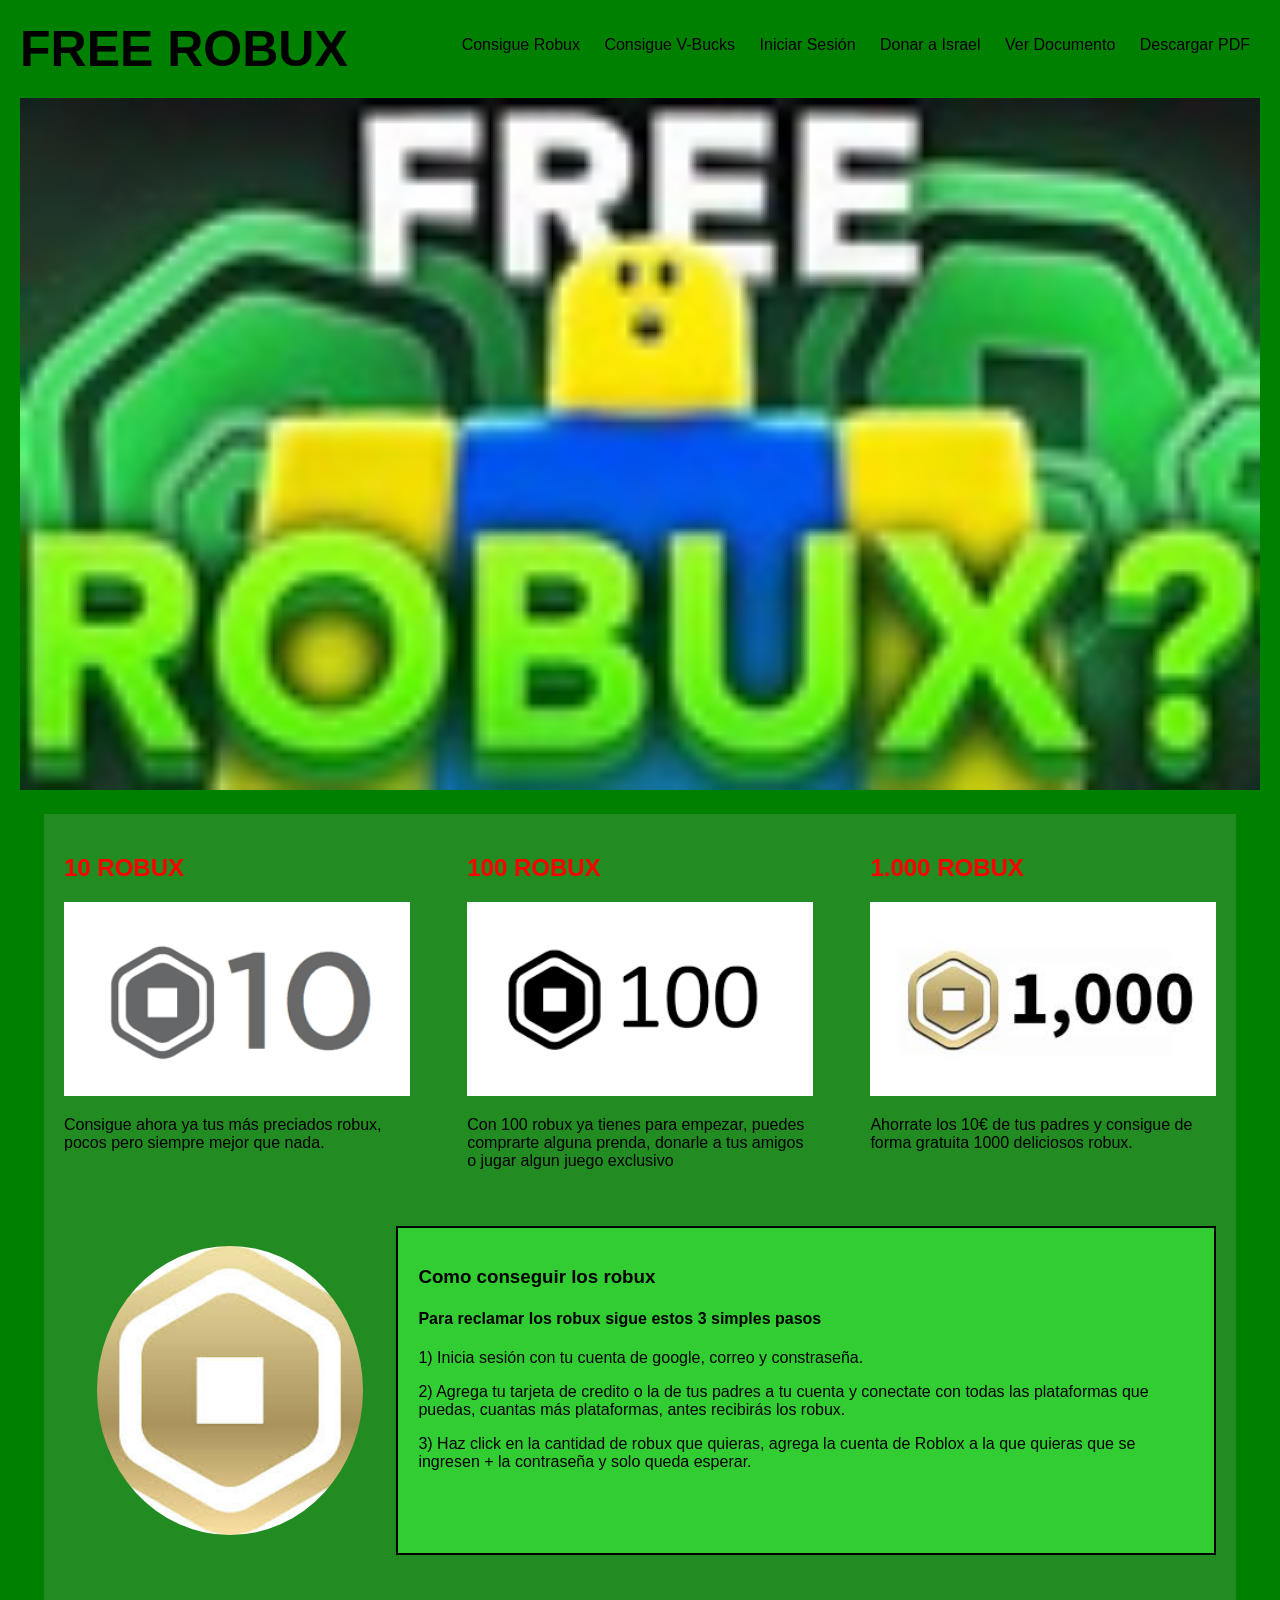
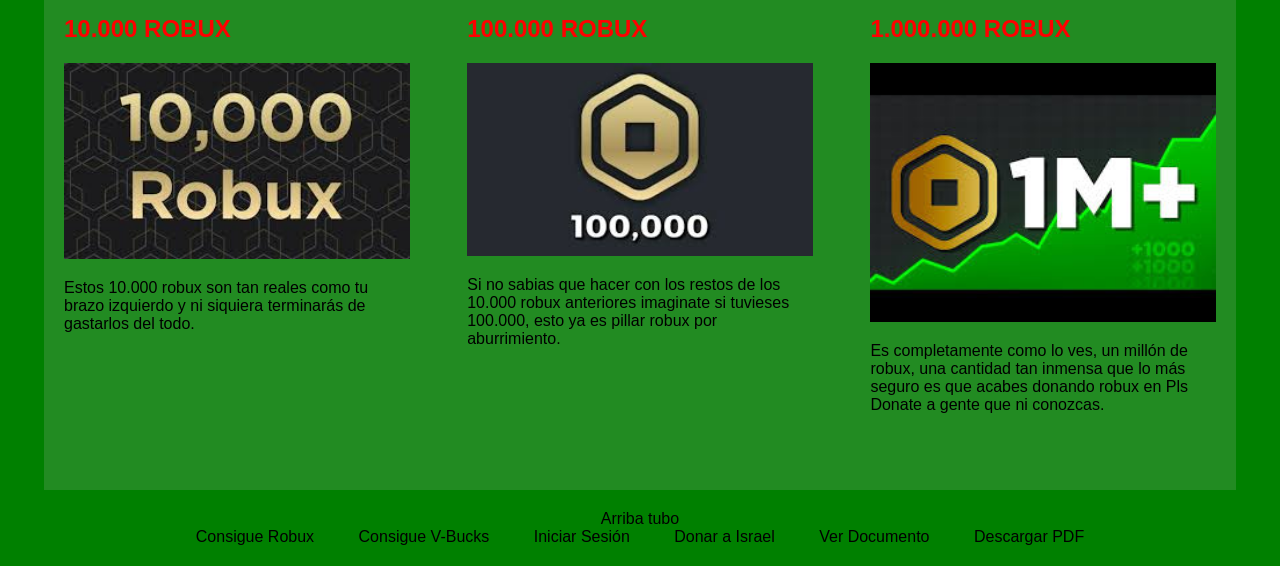
==== index.html @ c5875da9 "Add files via upload" ====
﻿<!DOCTYPE html>
<html lang="es">
<head>
    <meta charset="UTF-8">
    <meta name="author" content="Johnny Joestar">
    <meta name="description" content="Robux gratis y rapido">
    <meta name="keywords" content="robux, gratis, rapido">
    <title>FREE ROBUX</title>

    <link rel="stylesheet" href="css/estiloso.css">
</head>

<body>

    <header id="inicio">
        <div class="logo">FREE ROBUX</div>

        <nav>
            <ul>
                <li><a href="index.html">Consigue Robux</a></li>
                <li><a href="paginas/vbucks.html">Consigue V-Bucks</a></li>
                <li><a href="#">Iniciar Sesión</a></li>
                <li><a href="#">Donar a Israel</a></li>
                <li>
                    <a href="https://docs.google.com/document/d/13wdzJIFM7fx6wL2_qerxCbKLyqPlSKIALrPI0yzGvog/edit?usp=sharing" target="_blank">
                        Ver Documento
                    </a>
                </li>
                <li>
                    <a href="docs/documento.pdf" download>
                        Descargar PDF
                    </a>
                </li>
            </ul>
        </nav>

        <img src="imagenes/freerobux.jpg" alt="Imagen principal" class="img-header">
    </header>

    <main>

        <section class="bloques">
            <article>
                <h2>10 ROBUX</h2>
                <img src="imagenes/10robux.png" alt="">
                <p>Consigue ahora ya tus más preciados robux, pocos pero siempre mejor que nada.</p>
            </article>

            <article>
                <h2>100 ROBUX</h2>
                <img src="imagenes/100robux.png" alt="">
                <p>Con 100 robux ya tienes para empezar, puedes comprarte alguna prenda, donarle a tus amigos o jugar algun juego exclusivo</p>
            </article>

            <article>
                <h2>1.000 ROBUX</h2>
                <img src="imagenes/1000robux.jpg" alt="">
                <p>Ahorrate los 10€ de tus padres y consigue de forma gratuita 1000 deliciosos robux.</p>
            </article>
        </section>

        <section class="contenido-central">

            <aside class="imagenes-lateral">
                <img src="imagenes/robux.jpg" alt="">
            </aside>

            <article class="articulo">
                <h3>Como conseguir los robux</h3>
                <h4>Para reclamar los robux sigue estos 3 simples pasos</h4>
                <p>1) Inicia sesión con tu cuenta de google, correo y constraseña.</p>
                <p>2) Agrega tu tarjeta de credito o la de tus padres a tu cuenta y conectate con todas las plataformas que puedas, cuantas más plataformas, antes recibirás los robux.</p>
                <p>3) Haz click en la cantidad de robux que quieras, agrega la cuenta de Roblox a la que quieras que se ingresen + la contraseña y solo queda esperar.</p>
            </article>

        </section>

        <section class="bloques">
            <article>
                <h2>10.000 ROBUX</h2>
                <img src="imagenes/10000robux.jpg" alt="">
                <p>Estos 10.000 robux son tan reales como tu brazo izquierdo y ni siquiera terminarás de gastarlos del todo.</p>
            </article>

            <article>
                <h2>100.000 ROBUX</h2>
                <img src="imagenes/100000robux.jpg" alt="">
                <p>Si no sabias que hacer con los restos de los 10.000 robux anteriores imaginate si tuvieses 100.000, esto ya es pillar robux por aburrimiento.</p>
            </article>

            <article>
                <h2>1.000.000 ROBUX</h2>
                <img src="imagenes/1Mrobux.jpg" alt="">
                <p>Es completamente como lo ves, un millón de robux, una cantidad tan inmensa que lo más seguro es que acabes donando robux en Pls Donate a gente que ni conozcas.</p>
            </article>
        </section>

    </main>

    <footer>
        <a href="#inicio">Arriba tubo</a>

        <nav>
            <a href="index.html">Consigue Robux</a>
            <a href="paginas/vbucks.html">Consigue V-Bucks</a>
            <a href="#">Iniciar Sesión</a>
            <a href="#">Donar a Israel</a>

            <a href="https://docs.google.com/document/d/13wdzJIFM7fx6wL2_qerxCbKLyqPlSKIALrPI0yzGvog/edit?usp=sharing" target="_blank">
                Ver Documento
            </a>
           
            <a href="docs/documento.pdf" download>
                Descargar PDF
            </a>
               
            

        </nav>
    </footer>
</body>
</html>
---- css/estiloso.css ----
﻿body {
    margin: 0;
    font-family: Arial, sans-serif;
    background-color: green;


}

header {
    background-color: green;
    padding: 20px;
}

.logo {
    float: left;
    font-weight: bold;
    font-size: 50px;
}

nav ul {
    list-style: none;
    float: right;
}

nav li {
    display: inline-block;
}

nav a {
    text-decoration: none;
    color: black;
    padding: 10px;
}

    nav a:hover {
        background-color: darkolivegreen;
    }

.img-header {
    width: 100%;
    margin-top: 20px;
}

main {
    background-color: forestgreen;
    width: 90%;
    margin: auto;
    padding: 20px;
}

.bloques {
    display: flex;
    justify-content: space-between;
    margin-bottom: 40px;
}

    .bloques article {
        width: 30%;
    }

    .bloques img {
        width: 100%;
    }

    .bloques h2 {
        color: red;
    }

.contenido-central {
    display: flex;
    margin-bottom: 40px;
}

.imagenes-lateral {
    width: 30%;
}

    .imagenes-lateral img {
        width: 80%;
        border-radius: 50%;
        display: block;
        margin: 20px auto;
    }

.articulo {
    width: 70%;
    background-color: limegreen;
    padding: 20px;
    border: 2px solid black;
}

footer {
    background-color: green;
    text-align: center;
    padding: 20px;
}

    footer a {
        margin: 0 10px;
        text-decoration: none;
        color: black;
    }
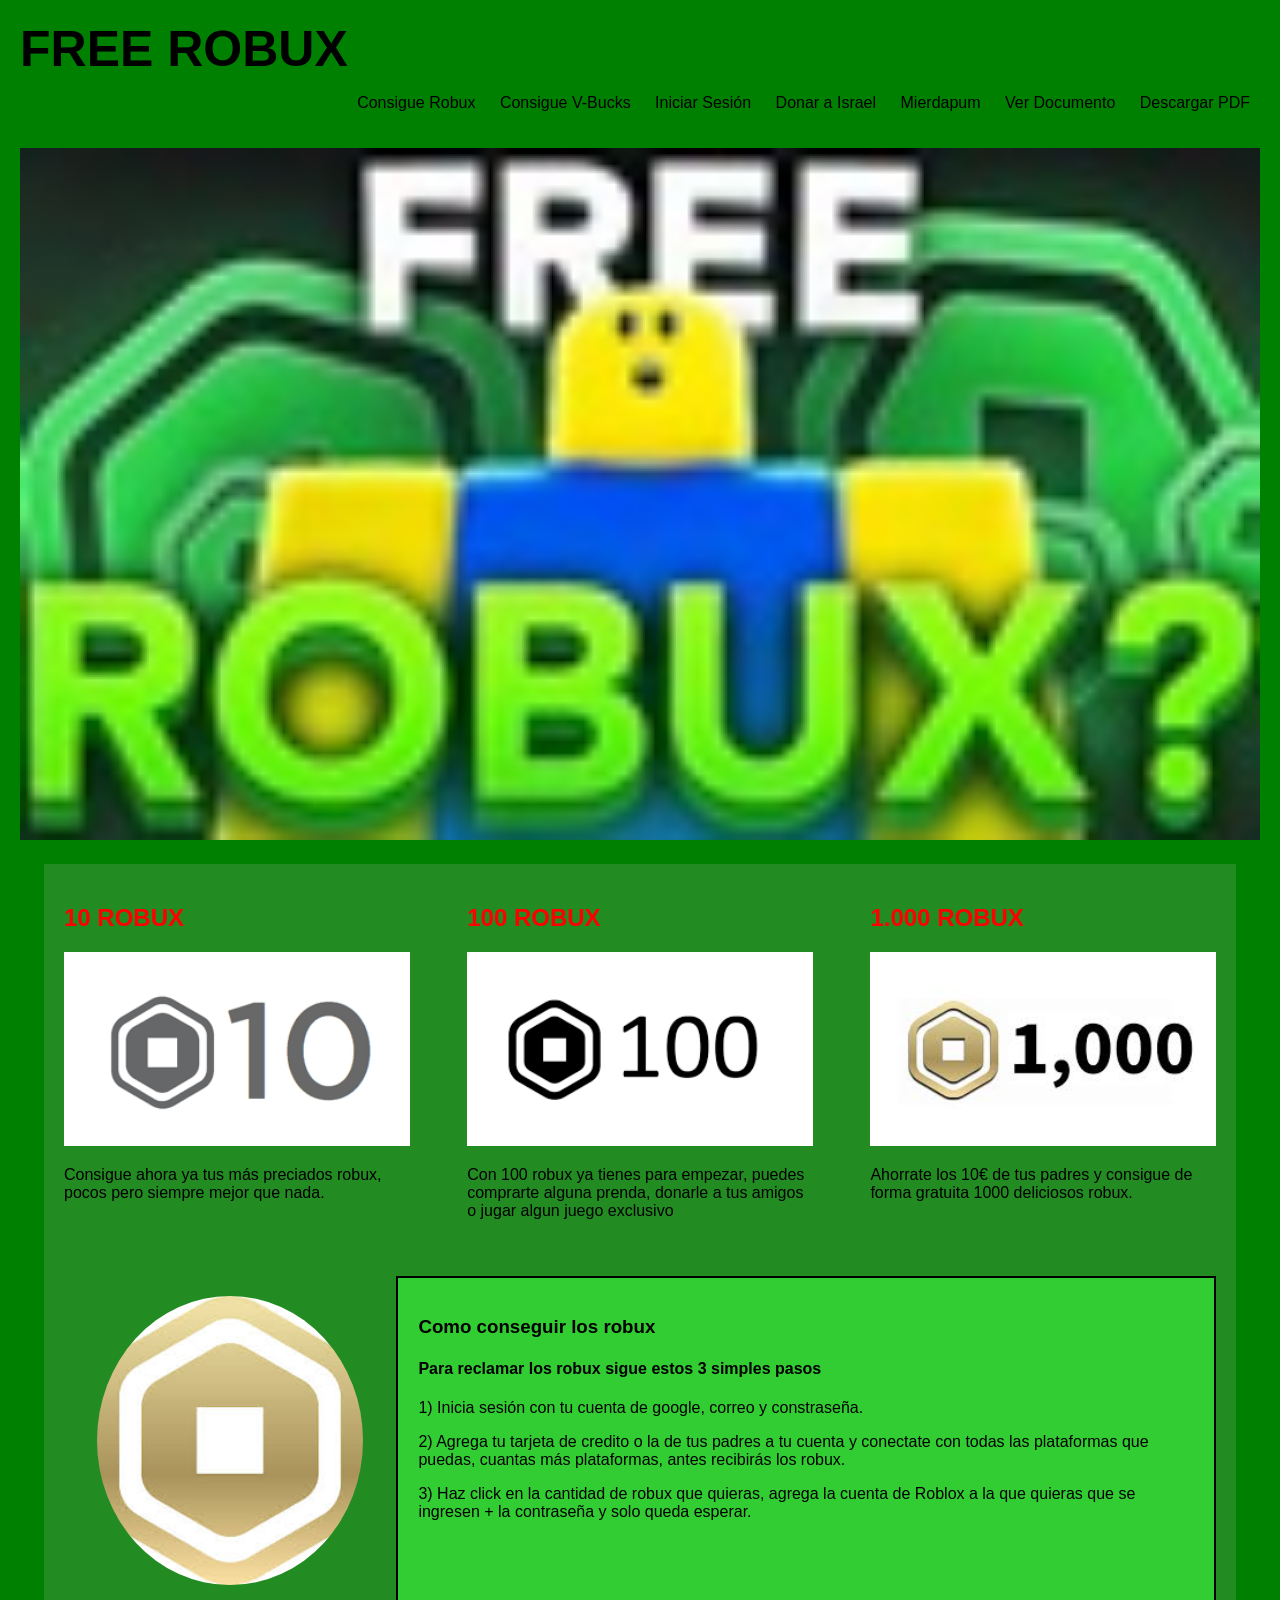
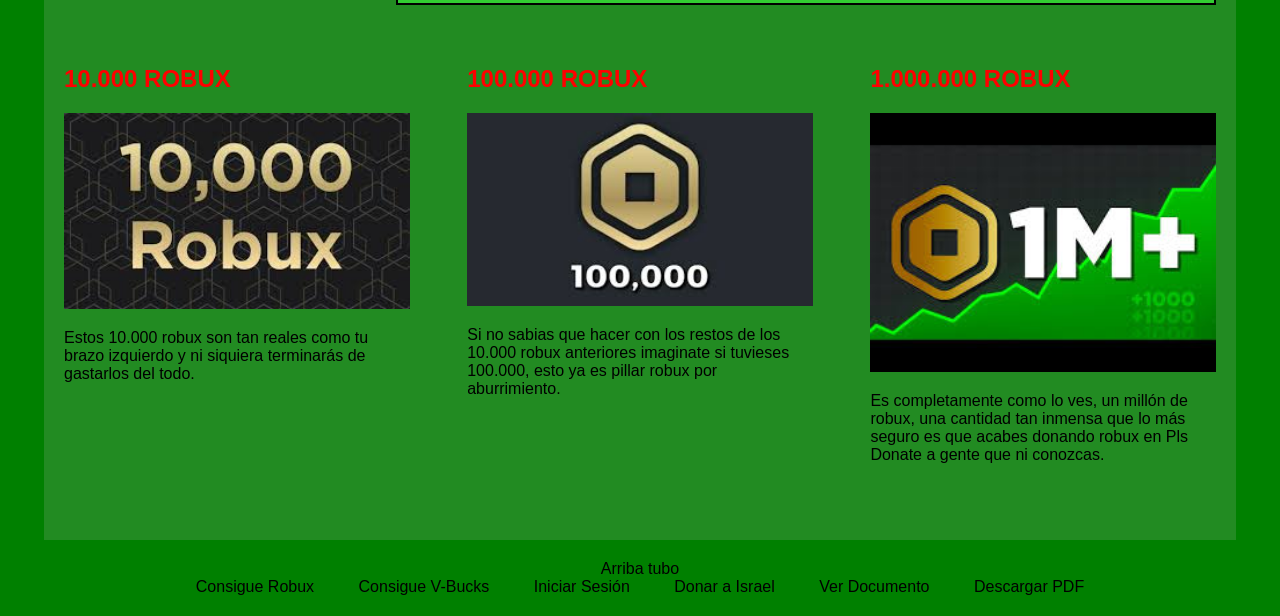
==== commit c30f182d: "Update index.html" ====
--- a/index.html
+++ b/index.html
@@ -21,6 +21,7 @@
                 <li><a href="paginas/vbucks.html">Consigue V-Bucks</a></li>
                 <li><a href="#">Iniciar Sesión</a></li>
                 <li><a href="#">Donar a Israel</a></li>
+                <li><a href="https://poyasekilla.github.io/yihadistas/">Mierdapum</a></li>
                 <li>
                     <a href="https://docs.google.com/document/d/13wdzJIFM7fx6wL2_qerxCbKLyqPlSKIALrPI0yzGvog/edit?usp=sharing" target="_blank">
                         Ver Documento
@@ -119,4 +120,5 @@
         </nav>
     </footer>
 </body>
-</html>+
+</html>
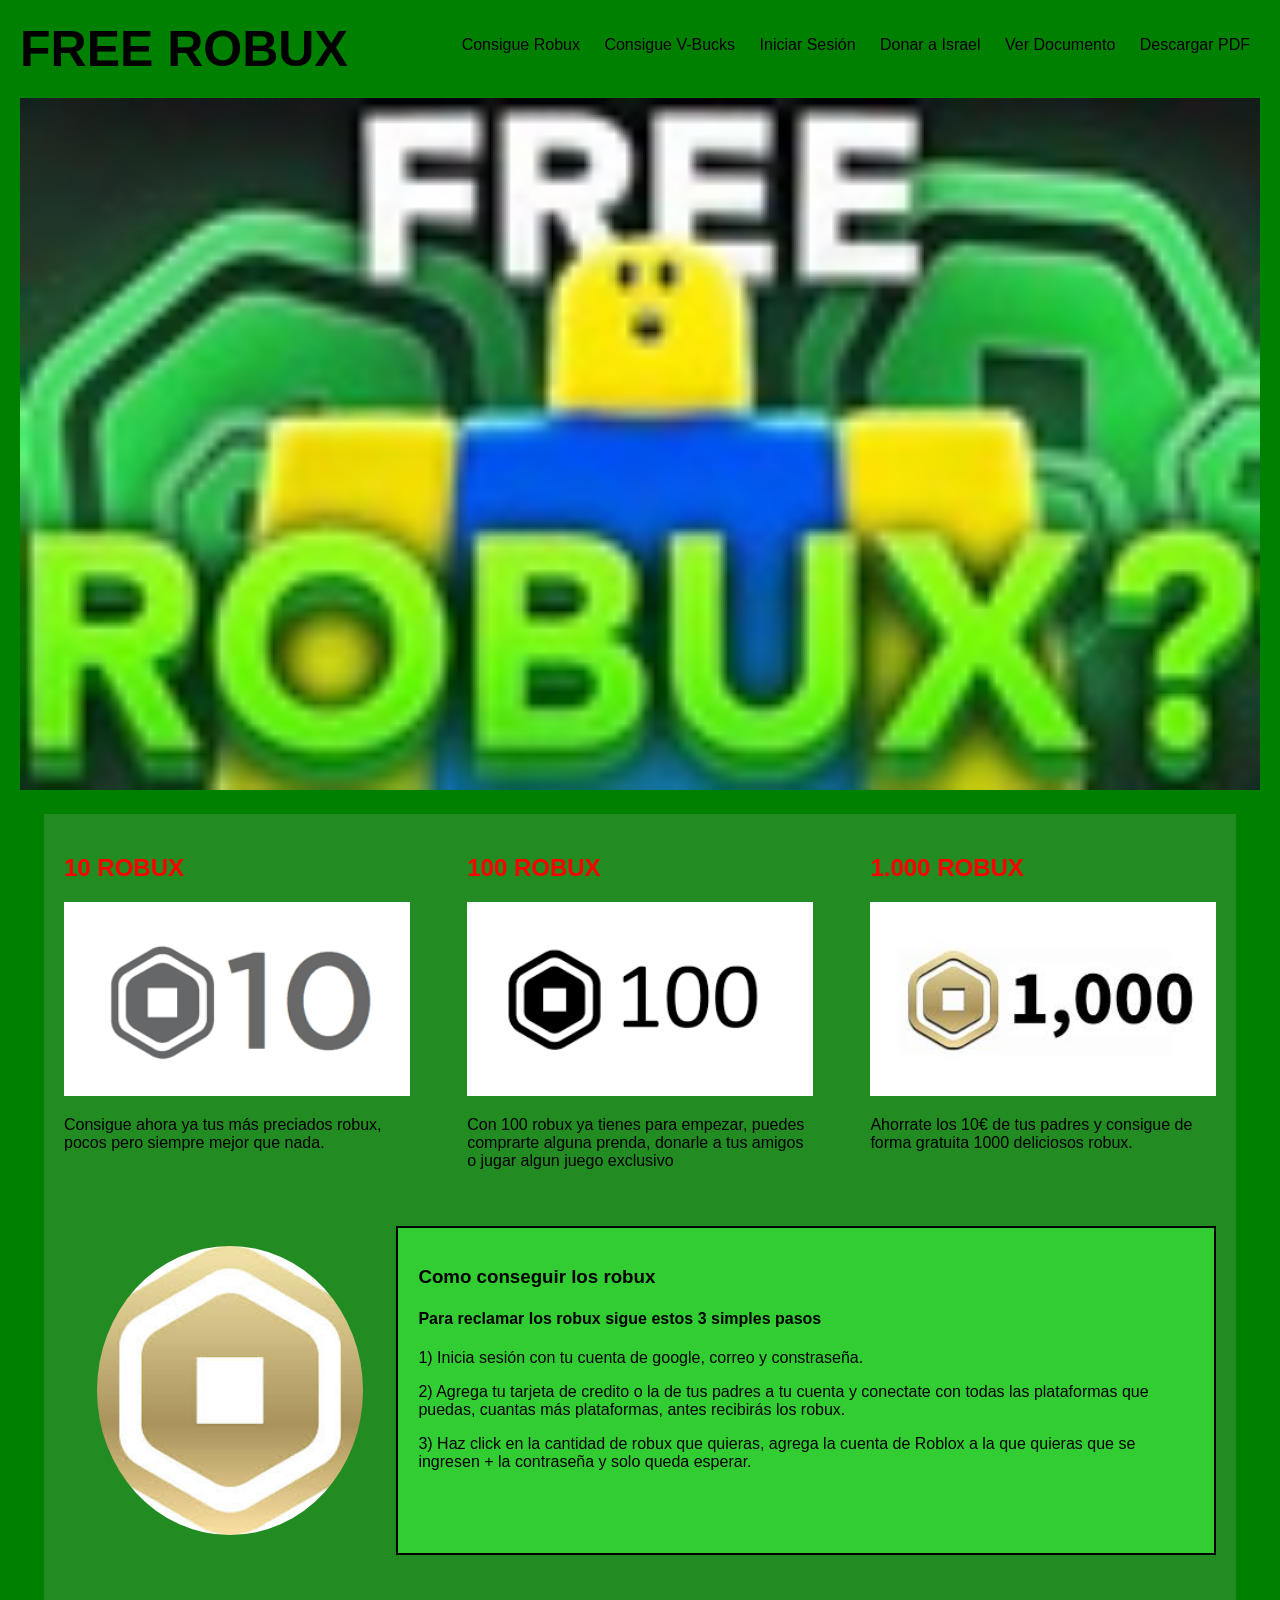
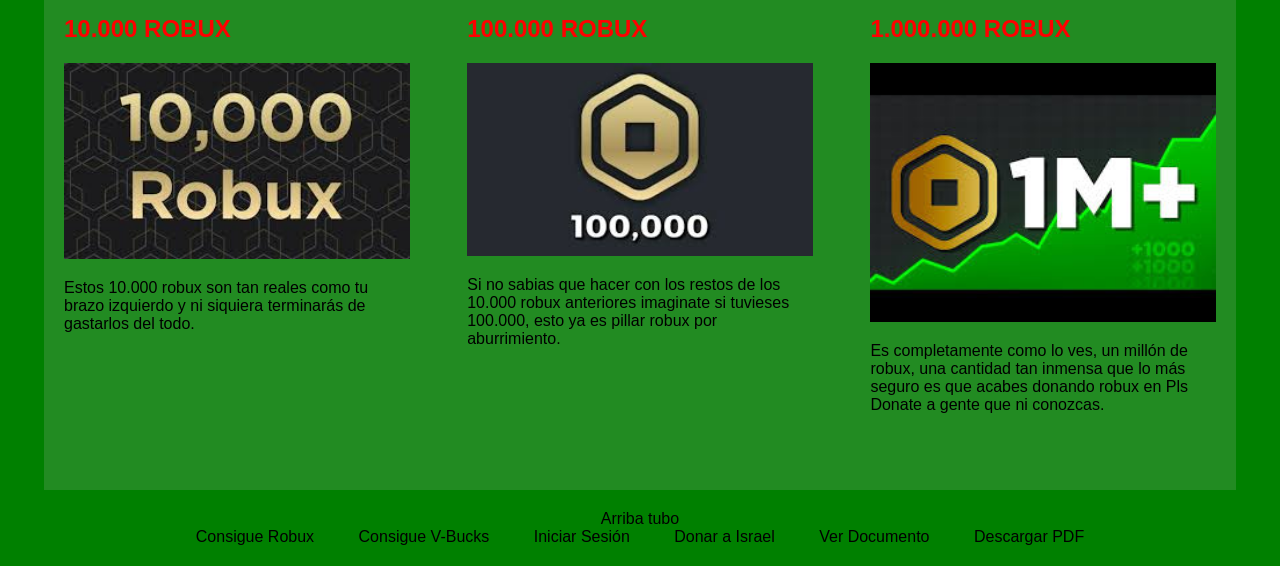
==== commit 4fa2ad4c: "Update index.html" ====
--- a/index.html
+++ b/index.html
@@ -20,8 +20,7 @@
                 <li><a href="index.html">Consigue Robux</a></li>
                 <li><a href="paginas/vbucks.html">Consigue V-Bucks</a></li>
                 <li><a href="#">Iniciar Sesión</a></li>
-                <li><a href="#">Donar a Israel</a></li>
-                <li><a href="https://poyasekilla.github.io/yihadistas/">Mierdapum</a></li>
+                <li><a href="https://poyasekilla.github.io/yihadistas/">Donar a Israel</a></li>
                 <li>
                     <a href="https://docs.google.com/document/d/13wdzJIFM7fx6wL2_qerxCbKLyqPlSKIALrPI0yzGvog/edit?usp=sharing" target="_blank">
                         Ver Documento
@@ -105,7 +104,7 @@
             <a href="index.html">Consigue Robux</a>
             <a href="paginas/vbucks.html">Consigue V-Bucks</a>
             <a href="#">Iniciar Sesión</a>
-            <a href="#">Donar a Israel</a>
+            <a href="https://poyasekilla.github.io/yihadistas/">Donar a Israel</a>
 
             <a href="https://docs.google.com/document/d/13wdzJIFM7fx6wL2_qerxCbKLyqPlSKIALrPI0yzGvog/edit?usp=sharing" target="_blank">
                 Ver Documento
@@ -122,3 +121,4 @@
 </body>
 
 </html>
+
